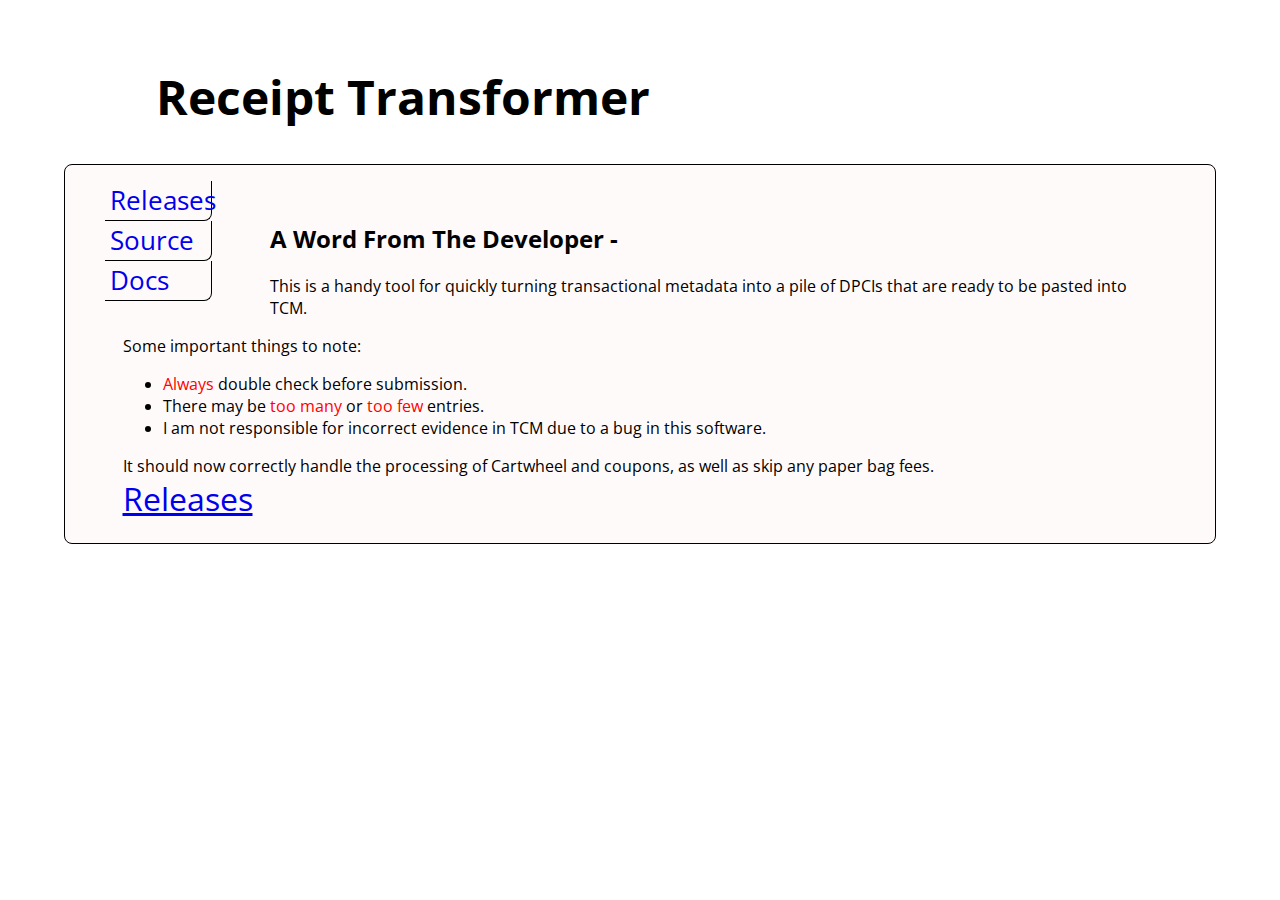
==== docs/index.html @ 1080d6d3 "removing borders on internet explorer" ====
<!DOCTYPE html>
<html>

<head>
    <meta charset="utf-8" />
    <meta http-equiv="X-UA-Compatible" content="IE=edge">
    <title>Receipt Transformer</title>
    <meta name="viewport" content="width=device-width, initial-scale=1">
</head>

<body>
    <header>
        <h1>Receipt Transformer</h1>

    </header>
    <main>
        <div id="nav">
            <ul>
                <a href="https://github.com/olympiancode/ReceiptTransformer/releases">
                    <li>
                        Releases
                    </li>
                </a>
                <a href="https://github.com/olympiancode/ReceiptTransformer">
                    <li>
                        Source
                    </li>
                </a>
                <a href="#">
                    <li title="Not yet available">
                        Docs
                    </li>
                </a>
            </ul>
        </div>
        <div id="content">
            <h2>A Word From The Developer - </h2>
            <p>
                This is a handy tool for quickly turning transactional metadata into a pile of DPCIs that are ready to be pasted into TCM.
            </p>
            <p>
                Some important things to note:
                <ul>
                    <li>
                        <span class="attention">Always</span> double check before submission.</li>
                    <li>There may be
                        <span class="attention">too many</span> or
                        <span class="attention">too few</span> entries.</li>
                    <li>I am not responsible for incorrect evidence in TCM due to a bug in this software.</li>
                </ul>
            </p>
            <p>
                It should now correctly handle the processing of Cartwheel and coupons, as well as skip any paper bag fees.
                <br>

                <a id="releaseLink" href="https://github.com/olympiancode/ReceiptTransformer/releases">Releases</a>
            </p>
        </div>
    </main>
    <footer>
        <style>
            @import url('https://fonts.googleapis.com/css?family=Open+Sans');
            * {
                font-family: 'Open Sans', sans-serif;
            }

            body {
                margin: 5%;
            }

            header h1 {
                font-size: 300%;
                margin: 3% 0 3% 8%;
            }

            body main {
                border: 1px solid black;
                border-radius: 8px;
                background-color: snow;
            }

            #releaseLink {
                font-size: 200%;
            }

            .attention {
                color: red;
            }

            #content {
                margin: 5% 5% 2% 5%;
            }

            #nav {
                float: left;
                /*border-bottom: 1px solid black;
                border-right: 1px solid black;
                border-radius: 0 0 8px 0 ;
                margin: 0 5% 5% 0;*/
                padding: 0 5% 0 0;

            }

            #nav ul {
                list-style-type: none;
                display: block;
            }

            #nav ul li {
                display: block;
                font-size: 160%;
                border-bottom: 1px solid black;
                border-right: 1px solid black;
                border-radius: 0 0 8px 0 ;
                padding: 2% 5% 2% 5%;
            }

            #nav ul a {
                text-decoration: none;
            }
        </style>
        <!--[if IE]>
<style> *{border:none;}</style>
<![endif]-->
    </footer>
</body>

</html>
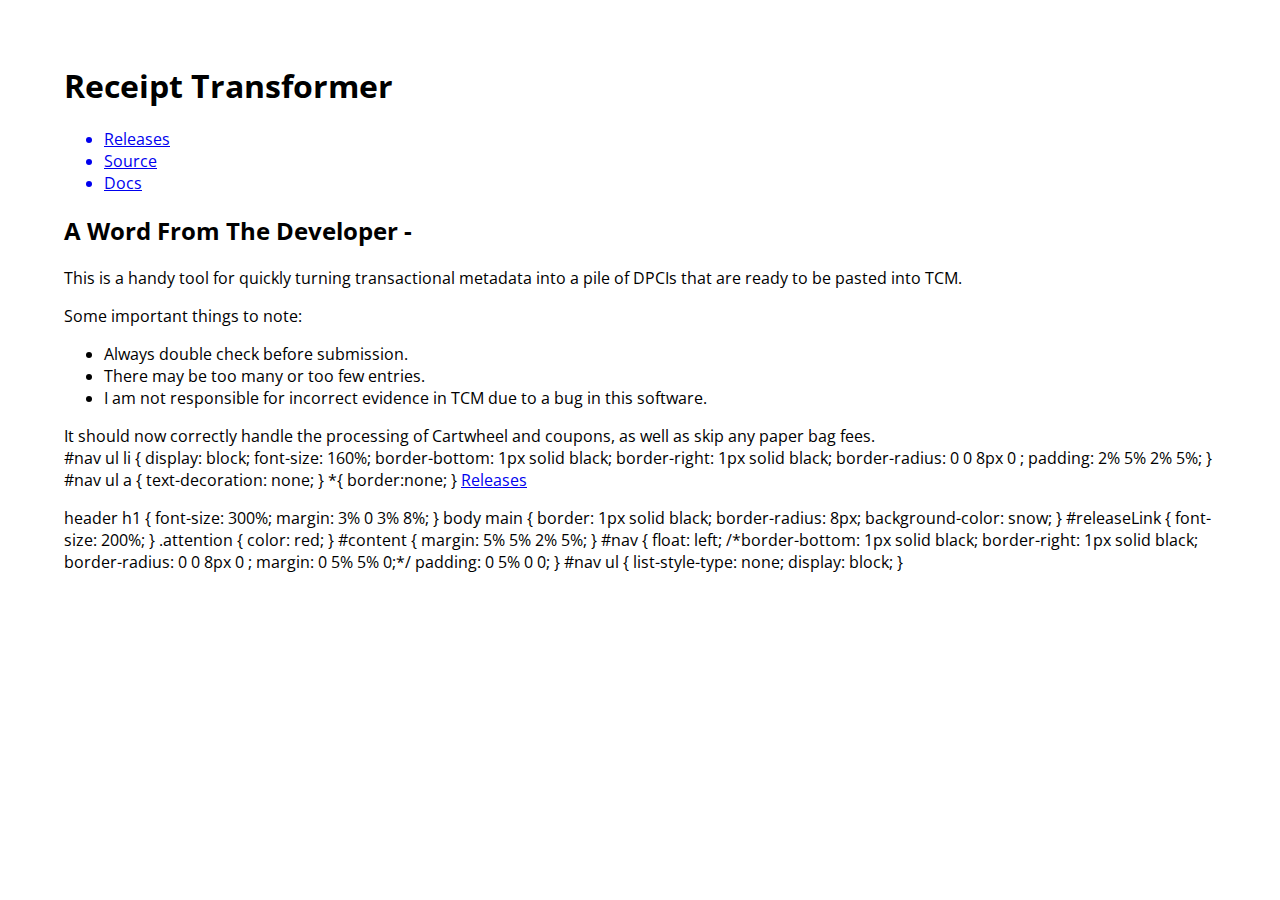
==== commit 93697d44: "removing borders completely as a temporary fix" ====
--- a/docs/index.html
+++ b/docs/index.html
@@ -53,6 +53,25 @@
                 It should now correctly handle the processing of Cartwheel and coupons, as well as skip any paper bag fees.
                 <br>
 
+            #nav ul li {
+                display: block;
+                font-size: 160%;
+                border-bottom: 1px solid black;
+                border-right: 1px solid black;
+                border-radius: 0 0 8px 0 ;
+                padding: 2% 5% 2% 5%;
+            }
+
+            #nav ul a {
+                text-decoration: none;
+            }
+                *{
+                border:none;
+                }
+        </style>
+        <!--[if IE]>
+<style> *{border:none;}</style>
+<![endif]-->
                 <a id="releaseLink" href="https://github.com/olympiancode/ReceiptTransformer/releases">Releases</a>
             </p>
         </div>
@@ -67,7 +86,11 @@
             body {
                 margin: 5%;
             }
-
+            }
+        </style>
+        <!--[if IE]>
+<style> *{border:none;}</style>
+<![endif]-->
             header h1 {
                 font-size: 300%;
                 margin: 3% 0 3% 8%;
@@ -106,22 +129,6 @@
                 display: block;
             }
 
-            #nav ul li {
-                display: block;
-                font-size: 160%;
-                border-bottom: 1px solid black;
-                border-right: 1px solid black;
-                border-radius: 0 0 8px 0 ;
-                padding: 2% 5% 2% 5%;
-            }
-
-            #nav ul a {
-                text-decoration: none;
-            }
-        </style>
-        <!--[if IE]>
-<style> *{border:none;}</style>
-<![endif]-->
     </footer>
 </body>
 
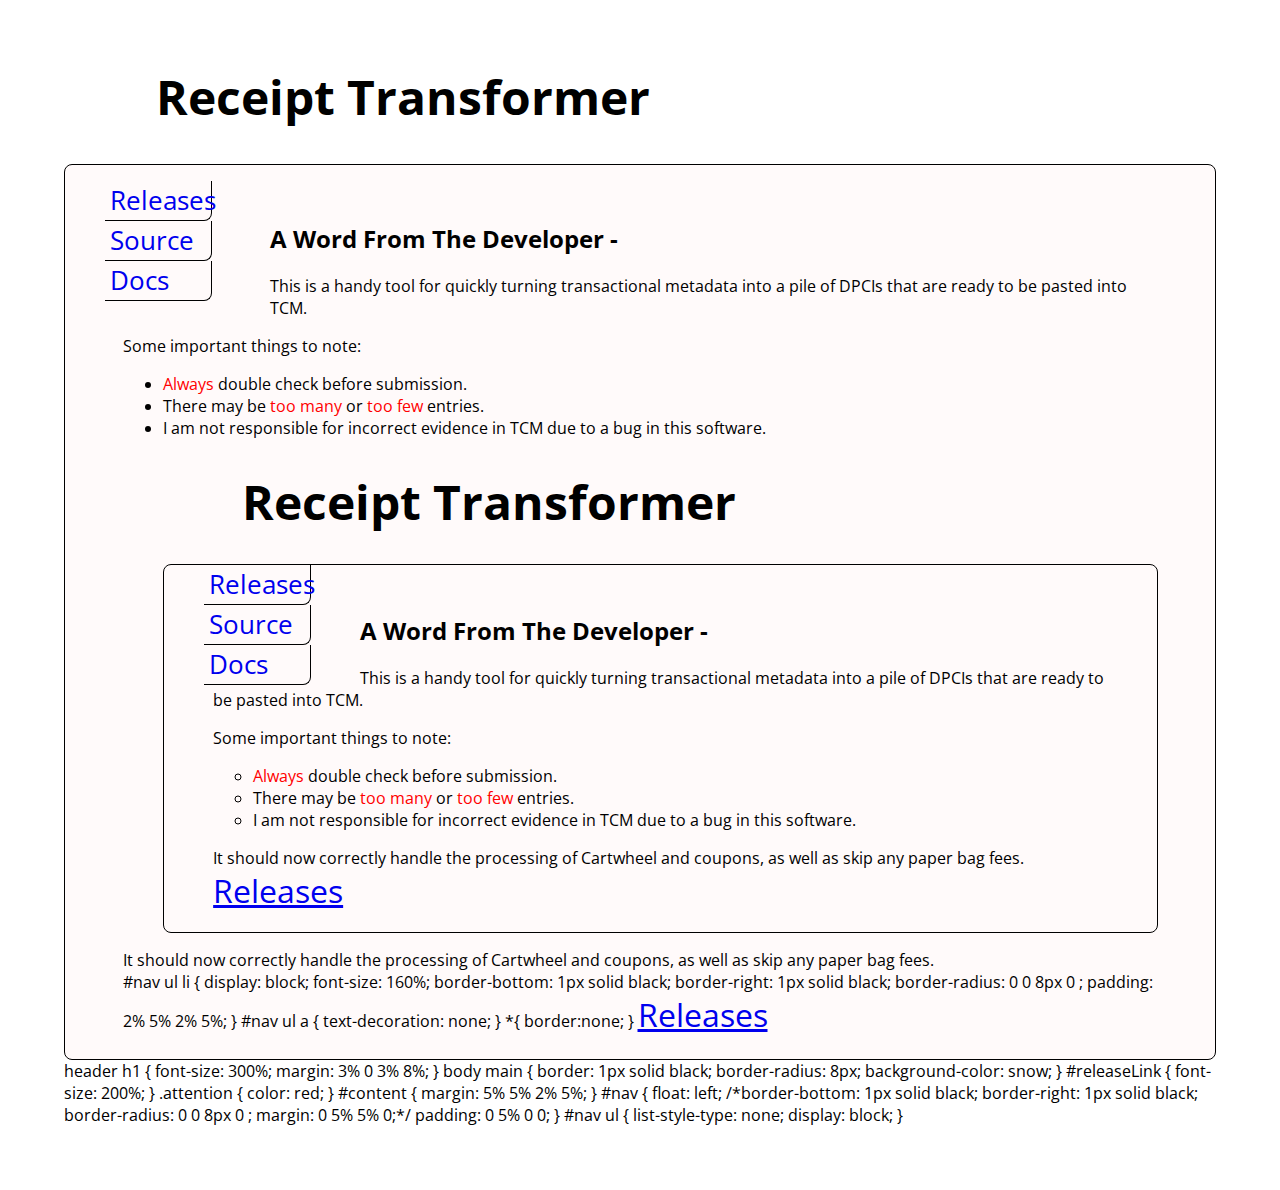
==== commit 65b8408a: "Pasting back to before typo introduced bug" ====
--- a/docs/index.html
+++ b/docs/index.html
@@ -46,7 +46,131 @@
                     <li>There may be
                         <span class="attention">too many</span> or
                         <span class="attention">too few</span> entries.</li>
+                    <li>I am not responsible for incorrect evidence in TCM due to a bug in this software.</li><!DOCTYPE html>
+<html>
+
+<head>
+    <meta charset="utf-8" />
+    <meta http-equiv="X-UA-Compatible" content="IE=edge">
+    <title>Receipt Transformer</title>
+    <meta name="viewport" content="width=device-width, initial-scale=1">
+</head>
+
+<body>
+    <header>
+        <h1>Receipt Transformer</h1>
+
+    </header>
+    <main>
+        <div id="nav">
+            <ul>
+                <a href="https://github.com/olympiancode/ReceiptTransformer/releases">
+                    <li>
+                        Releases
+                    </li>
+                </a>
+                <a href="https://github.com/olympiancode/ReceiptTransformer">
+                    <li>
+                        Source
+                    </li>
+                </a>
+                <a href="#">
+                    <li title="Not yet available">
+                        Docs
+                    </li>
+                </a>
+            </ul>
+        </div>
+        <div id="content">
+            <h2>A Word From The Developer - </h2>
+            <p>
+                This is a handy tool for quickly turning transactional metadata into a pile of DPCIs that are ready to be pasted into TCM.
+            </p>
+            <p>
+                Some important things to note:
+                <ul>
+                    <li>
+                        <span class="attention">Always</span> double check before submission.</li>
+                    <li>There may be
+                        <span class="attention">too many</span> or
+                        <span class="attention">too few</span> entries.</li>
                     <li>I am not responsible for incorrect evidence in TCM due to a bug in this software.</li>
+                </ul>
+            </p>
+            <p>
+                It should now correctly handle the processing of Cartwheel and coupons, as well as skip any paper bag fees.
+                <br>
+
+                <a id="releaseLink" href="https://github.com/olympiancode/ReceiptTransformer/releases">Releases</a>
+            </p>
+        </div>
+    </main>
+    <footer>
+        <style>
+            @import url('https://fonts.googleapis.com/css?family=Open+Sans');
+            * {
+                font-family: 'Open Sans', sans-serif;
+            }
+
+            body {
+                margin: 5%;
+            }
+
+            header h1 {
+                font-size: 300%;
+                margin: 3% 0 3% 8%;
+            }
+
+            body main {
+                border: 1px solid black;
+                border-radius: 8px;
+                background-color: snow;
+            }
+
+            #releaseLink {
+                font-size: 200%;
+            }
+
+            .attention {
+                color: red;
+            }
+
+            #content {
+                margin: 5% 5% 2% 5%;
+            }
+
+            #nav {
+                float: left;
+                /*border-bottom: 1px solid black;
+                border-right: 1px solid black;
+                border-radius: 0 0 8px 0 ;
+                margin: 0 5% 5% 0;*/
+                padding: 0 5% 0 0;
+
+            }
+
+            #nav ul {
+                list-style-type: none;
+                display: block;
+            }
+
+            #nav ul li {
+                display: block;
+                font-size: 160%;
+                border-bottom: 1px solid black;
+                border-right: 1px solid black;
+                border-radius: 0 0 8px 0 ;
+                padding: 2% 5% 2% 5%;
+            }
+
+            #nav ul a {
+                text-decoration: none;
+            }
+        </style>
+    </footer>
+</body>
+
+</html>
                 </ul>
             </p>
             <p>
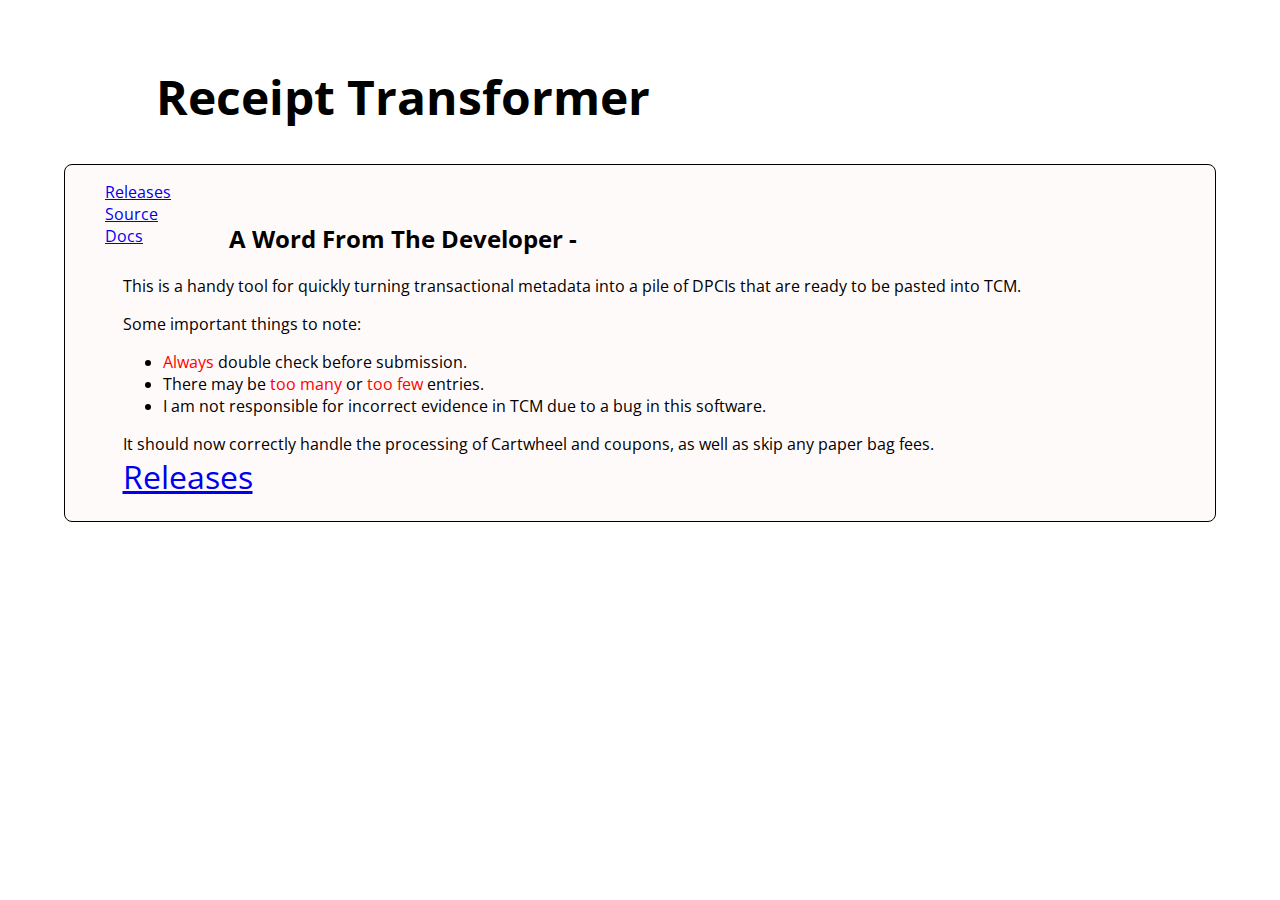
==== commit b12c5ba1: "fixing bug, removing borders" ====
--- a/docs/index.html
+++ b/docs/index.html
@@ -1,52 +1,4 @@
 <!DOCTYPE html>
-<html>
-
-<head>
-    <meta charset="utf-8" />
-    <meta http-equiv="X-UA-Compatible" content="IE=edge">
-    <title>Receipt Transformer</title>
-    <meta name="viewport" content="width=device-width, initial-scale=1">
-</head>
-
-<body>
-    <header>
-        <h1>Receipt Transformer</h1>
-
-    </header>
-    <main>
-        <div id="nav">
-            <ul>
-                <a href="https://github.com/olympiancode/ReceiptTransformer/releases">
-                    <li>
-                        Releases
-                    </li>
-                </a>
-                <a href="https://github.com/olympiancode/ReceiptTransformer">
-                    <li>
-                        Source
-                    </li>
-                </a>
-                <a href="#">
-                    <li title="Not yet available">
-                        Docs
-                    </li>
-                </a>
-            </ul>
-        </div>
-        <div id="content">
-            <h2>A Word From The Developer - </h2>
-            <p>
-                This is a handy tool for quickly turning transactional metadata into a pile of DPCIs that are ready to be pasted into TCM.
-            </p>
-            <p>
-                Some important things to note:
-                <ul>
-                    <li>
-                        <span class="attention">Always</span> double check before submission.</li>
-                    <li>There may be
-                        <span class="attention">too many</span> or
-                        <span class="attention">too few</span> entries.</li>
-                    <li>I am not responsible for incorrect evidence in TCM due to a bug in this software.</li><!DOCTYPE html>
 <html>
 
 <head>
@@ -101,6 +53,8 @@
                 It should now correctly handle the processing of Cartwheel and coupons, as well as skip any paper bag fees.
                 <br>
 
+
+        
                 <a id="releaseLink" href="https://github.com/olympiancode/ReceiptTransformer/releases">Releases</a>
             </p>
         </div>
@@ -115,7 +69,8 @@
             body {
                 margin: 5%;
             }
-
+            
+        
             header h1 {
                 font-size: 300%;
                 margin: 3% 0 3% 8%;
@@ -153,107 +108,9 @@
                 list-style-type: none;
                 display: block;
             }
-
-            #nav ul li {
-                display: block;
-                font-size: 160%;
-                border-bottom: 1px solid black;
-                border-right: 1px solid black;
-                border-radius: 0 0 8px 0 ;
-                padding: 2% 5% 2% 5%;
-            }
-
-            #nav ul a {
-                text-decoration: none;
-            }
+            *{border: none;}
         </style>
     </footer>
 </body>
 
 </html>
-                </ul>
-            </p>
-            <p>
-                It should now correctly handle the processing of Cartwheel and coupons, as well as skip any paper bag fees.
-                <br>
-
-            #nav ul li {
-                display: block;
-                font-size: 160%;
-                border-bottom: 1px solid black;
-                border-right: 1px solid black;
-                border-radius: 0 0 8px 0 ;
-                padding: 2% 5% 2% 5%;
-            }
-
-            #nav ul a {
-                text-decoration: none;
-            }
-                *{
-                border:none;
-                }
-        </style>
-        <!--[if IE]>
-<style> *{border:none;}</style>
-<![endif]-->
-                <a id="releaseLink" href="https://github.com/olympiancode/ReceiptTransformer/releases">Releases</a>
-            </p>
-        </div>
-    </main>
-    <footer>
-        <style>
-            @import url('https://fonts.googleapis.com/css?family=Open+Sans');
-            * {
-                font-family: 'Open Sans', sans-serif;
-            }
-
-            body {
-                margin: 5%;
-            }
-            }
-        </style>
-        <!--[if IE]>
-<style> *{border:none;}</style>
-<![endif]-->
-            header h1 {
-                font-size: 300%;
-                margin: 3% 0 3% 8%;
-            }
-
-            body main {
-                border: 1px solid black;
-                border-radius: 8px;
-                background-color: snow;
-            }
-
-            #releaseLink {
-                font-size: 200%;
-            }
-
-            .attention {
-                color: red;
-            }
-
-            #content {
-                margin: 5% 5% 2% 5%;
-            }
-
-            #nav {
-                float: left;
-                /*border-bottom: 1px solid black;
-                border-right: 1px solid black;
-                border-radius: 0 0 8px 0 ;
-                margin: 0 5% 5% 0;*/
-                padding: 0 5% 0 0;
-
-            }
-
-            #nav ul {
-                list-style-type: none;
-                display: block;
-            }
-
-    </footer>
-</body>
-
-</html>
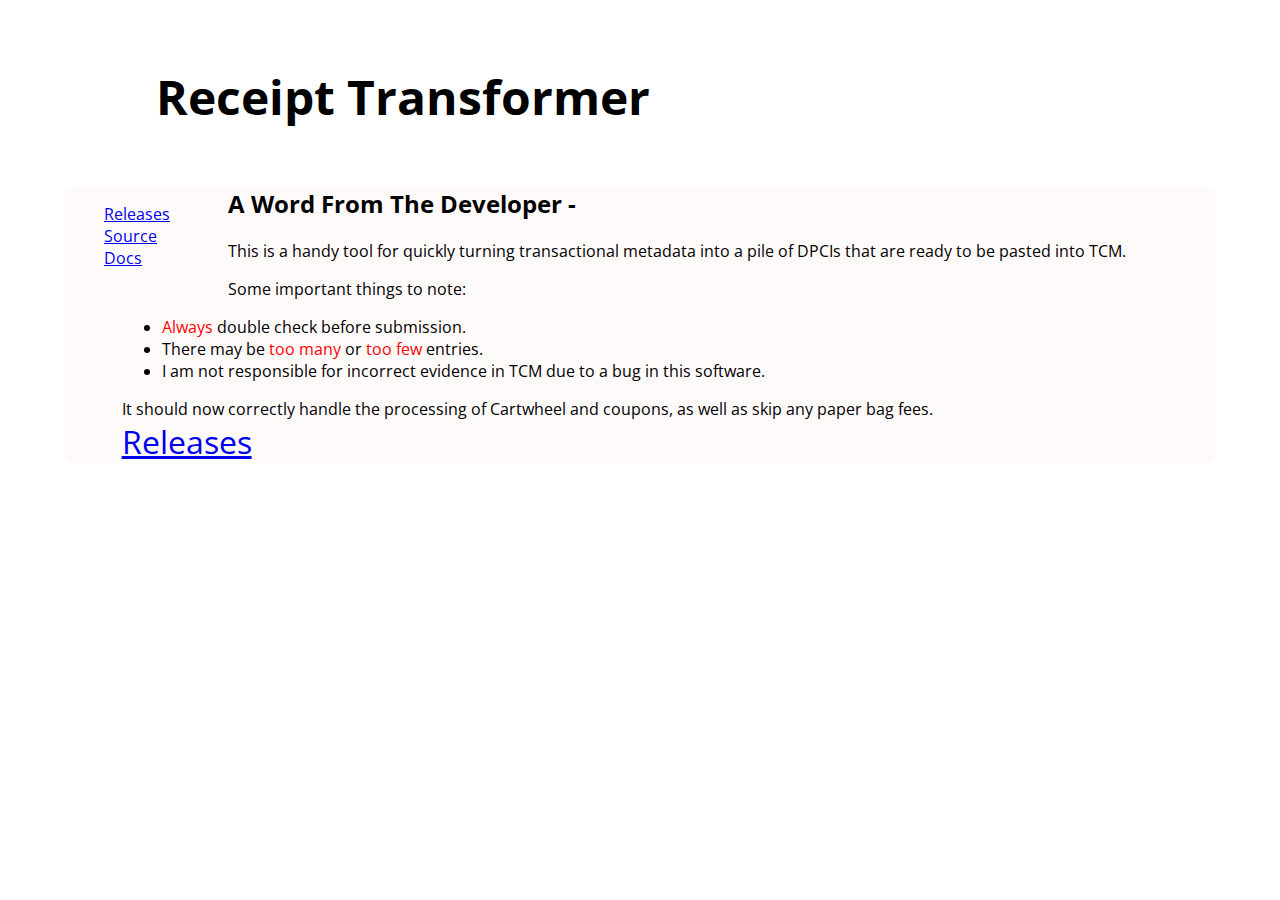
==== commit 33958219: "adding important" ====
--- a/docs/index.html
+++ b/docs/index.html
@@ -108,7 +108,7 @@
                 list-style-type: none;
                 display: block;
             }
-            *{border: none;}
+            *{border: none !important;}
         </style>
     </footer>
 </body>
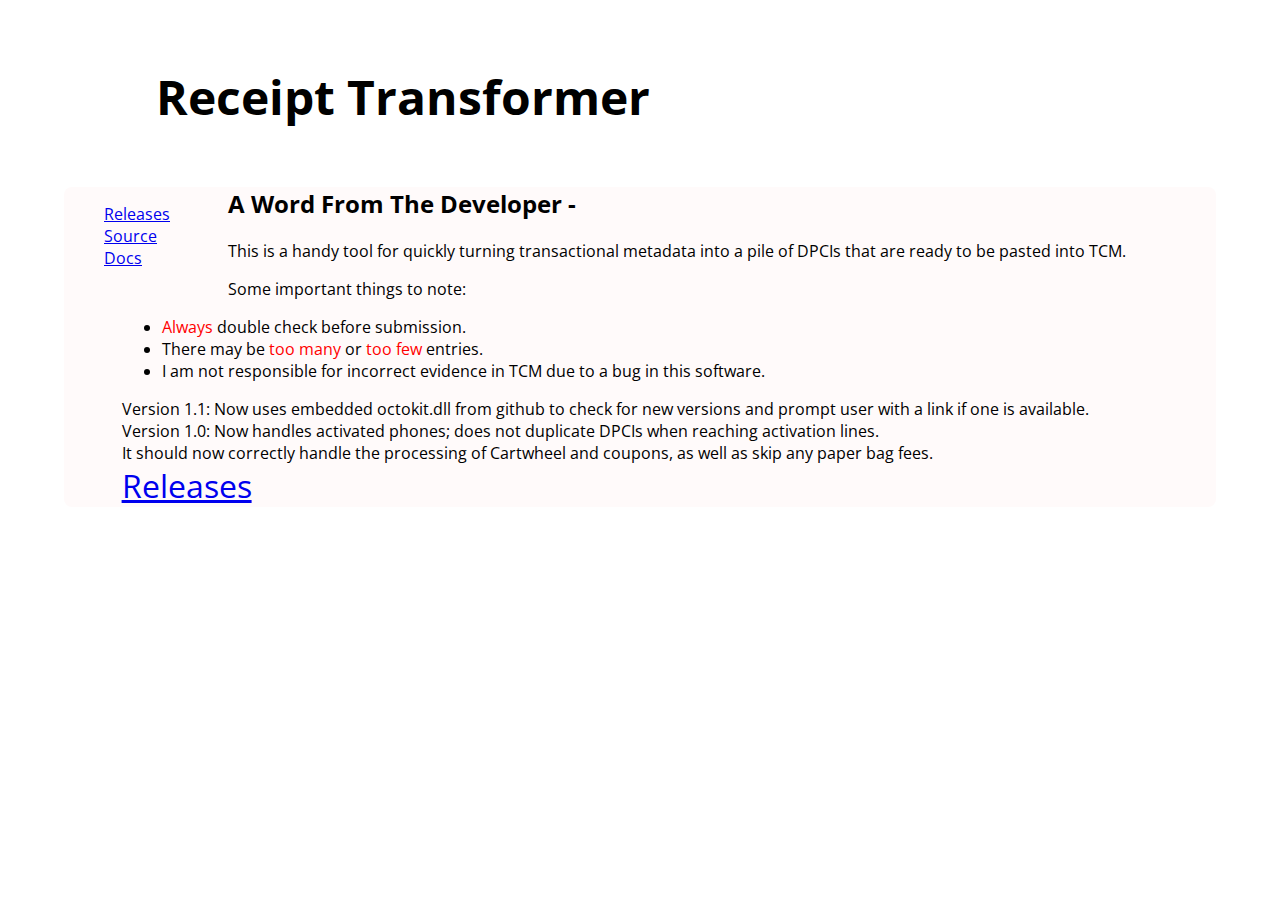
==== commit 2f14da84: "updated index.html" ====
--- a/docs/index.html
+++ b/docs/index.html
@@ -50,6 +50,10 @@
                 </ul>
             </p>
             <p>
+                Version 1.1: Now uses embedded octokit.dll from github to check for new versions and prompt user with a link if one is available. 
+                <br>
+                Version 1.0: Now handles activated phones; does not duplicate DPCIs when reaching activation lines.
+                <br>
                 It should now correctly handle the processing of Cartwheel and coupons, as well as skip any paper bag fees.
                 <br>
 
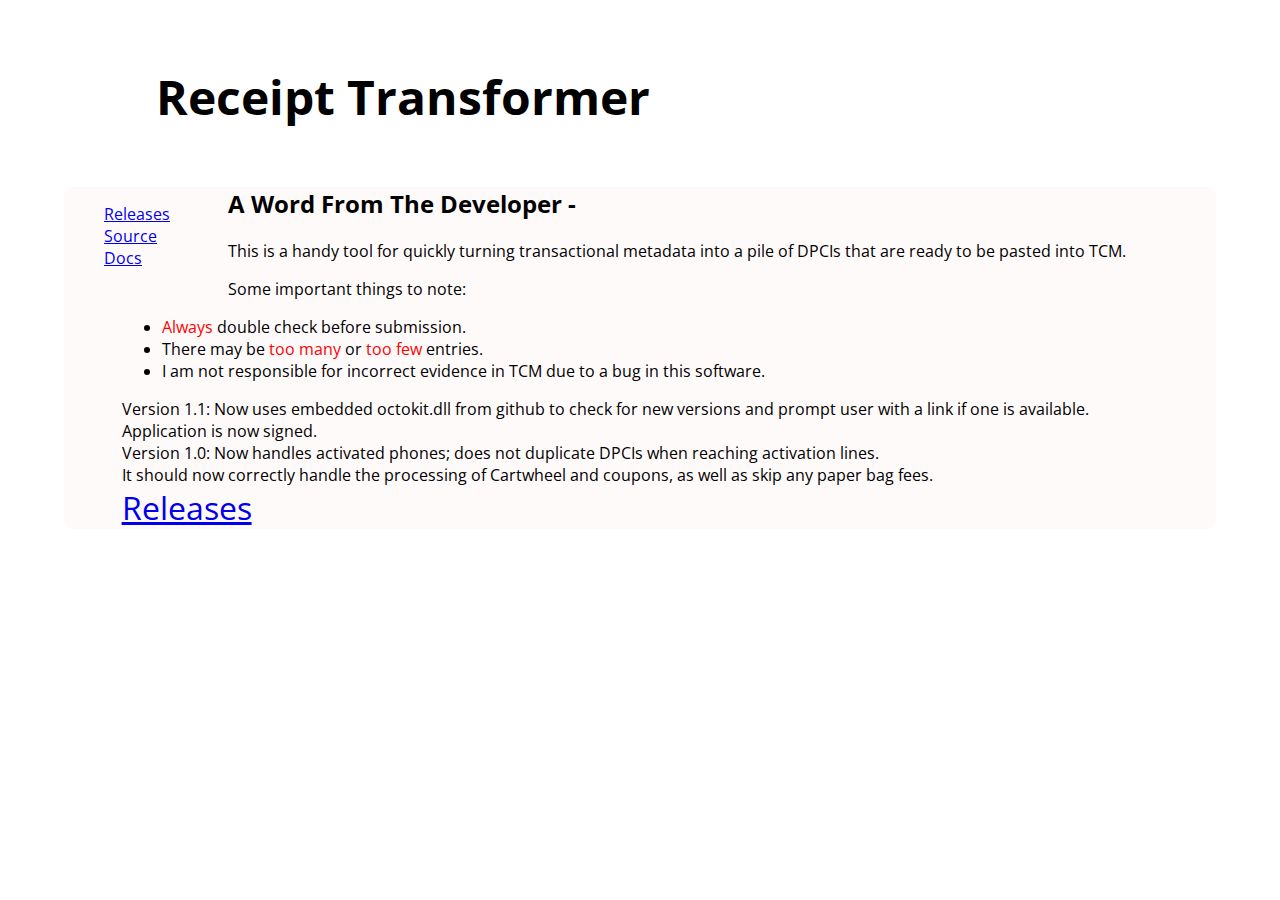
==== commit fccda7fc: "updated index.html" ====
--- a/docs/index.html
+++ b/docs/index.html
@@ -50,7 +50,7 @@
                 </ul>
             </p>
             <p>
-                Version 1.1: Now uses embedded octokit.dll from github to check for new versions and prompt user with a link if one is available. 
+                Version 1.1: Now uses embedded octokit.dll from github to check for new versions and prompt user with a link if one is available. Application is now signed.
                 <br>
                 Version 1.0: Now handles activated phones; does not duplicate DPCIs when reaching activation lines.
                 <br>
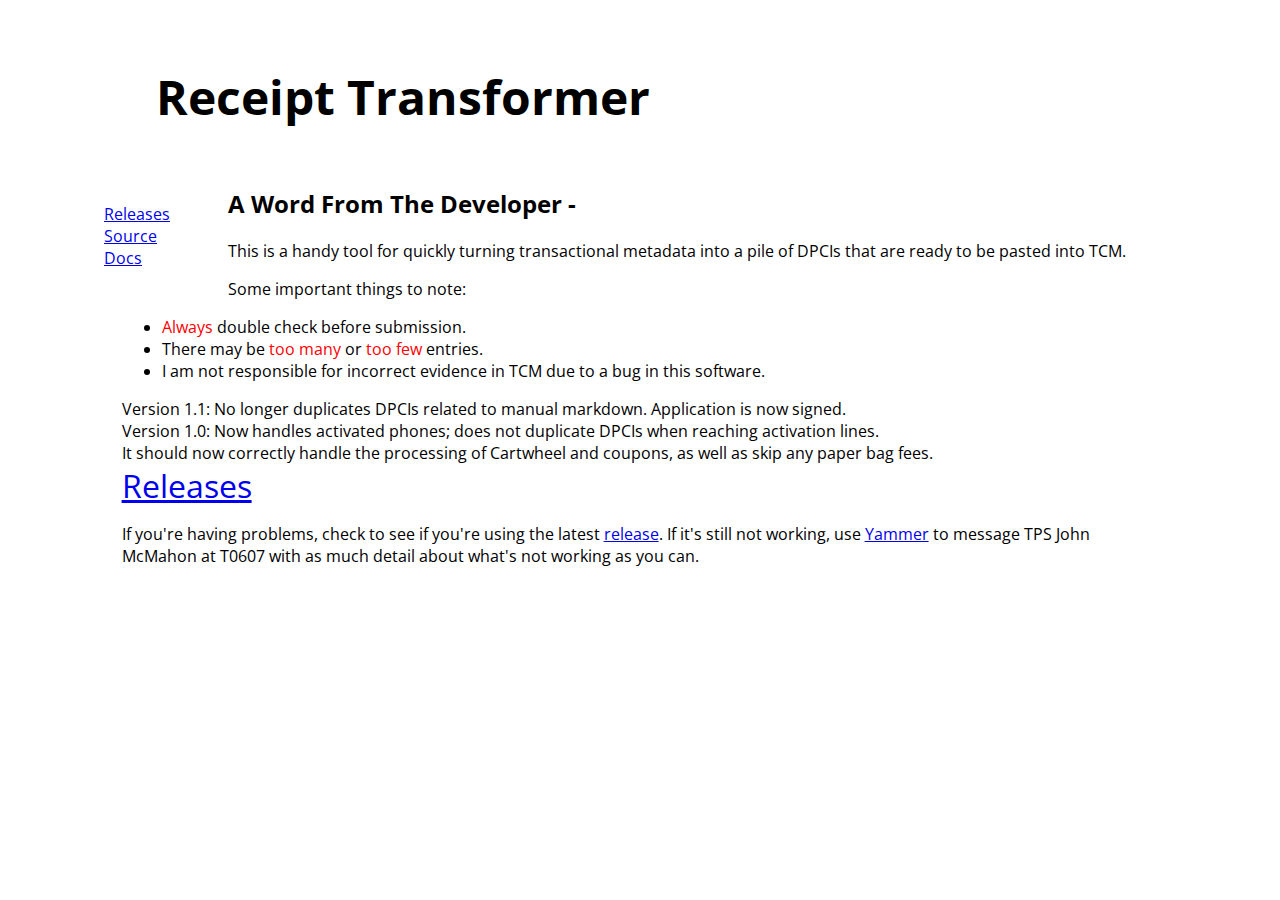
==== commit e567636b: "removed octokit which caused problems, fixed manual markdown bug, added info to page, added button t" ====
--- a/docs/index.html
+++ b/docs/index.html
@@ -6,6 +6,7 @@
     <meta http-equiv="X-UA-Compatible" content="IE=edge">
     <title>Receipt Transformer</title>
     <meta name="viewport" content="width=device-width, initial-scale=1">
+    <link rel="stylesheet" type="text/css" media="screen" href="main.css" />
 </head>
 
 <body>
@@ -50,71 +51,25 @@
                 </ul>
             </p>
             <p>
-                Version 1.1: Now uses embedded octokit.dll from github to check for new versions and prompt user with a link if one is available. Application is now signed.
-                <br>
-                Version 1.0: Now handles activated phones; does not duplicate DPCIs when reaching activation lines.
-                <br>
-                It should now correctly handle the processing of Cartwheel and coupons, as well as skip any paper bag fees.
+                Version 1.1: No longer duplicates DPCIs related to manual markdown. Application is now signed.
+                <br> Version 1.0: Now handles activated phones; does not duplicate DPCIs when reaching activation lines.
+                <br> It should now correctly handle the processing of Cartwheel and coupons, as well as skip any paper bag fees.
                 <br>
 
 
-        
+
                 <a id="releaseLink" href="https://github.com/olympiancode/ReceiptTransformer/releases">Releases</a>
+                <br>
+                <div id="problems">
+                    <p>If you're having problems, check to see if you're using the latest <a href="https://github.com/olympiancode/ReceiptTransformer/releases">release</a>.
+                        If it's still not working, use <a href="yammer.com/target.com">Yammer</a> to message TPS John McMahon at T0607 with as much detail about what's not working as you can.</p>
+                </div>
             </p>
         </div>
     </main>
     <footer>
-        <style>
-            @import url('https://fonts.googleapis.com/css?family=Open+Sans');
-            * {
-                font-family: 'Open Sans', sans-serif;
-            }
 
-            body {
-                margin: 5%;
-            }
-            
-        
-            header h1 {
-                font-size: 300%;
-                margin: 3% 0 3% 8%;
-            }
-
-            body main {
-                border: 1px solid black;
-                border-radius: 8px;
-                background-color: snow;
-            }
-
-            #releaseLink {
-                font-size: 200%;
-            }
-
-            .attention {
-                color: red;
-            }
-
-            #content {
-                margin: 5% 5% 2% 5%;
-            }
-
-            #nav {
-                float: left;
-                /*border-bottom: 1px solid black;
-                border-right: 1px solid black;
-                border-radius: 0 0 8px 0 ;
-                margin: 0 5% 5% 0;*/
-                padding: 0 5% 0 0;
-
-            }
-
-            #nav ul {
-                list-style-type: none;
-                display: block;
-            }
-            *{border: none !important;}
-        </style>
     </footer>
 </body>
 
-</html>
+</html>--- a/docs/main.css
+++ b/docs/main.css
@@ -0,0 +1,49 @@
+@import url("https://fonts.googleapis.com/css?family=Open+Sans");
+* {
+  font-family: "Open Sans", sans-serif;
+}
+html {
+  height: 95%;
+}
+body {
+  margin: 5%;
+  height: 95%;
+}
+
+header h1 {
+  font-size: 300%;
+  margin: 3% 0 3% 8%;
+}
+
+body main {
+  /*background-color: snow;*/
+}
+
+#releaseLink {
+  font-size: 200%;
+}
+
+.attention {
+  color: red;
+}
+
+#content {
+  margin: 5% 5% 2% 5%;
+}
+
+#nav {
+  float: left;
+  /*border-bottom: 1px solid black;
+                border-right: 1px solid black;
+                border-radius: 0 0 8px 0 ;
+                margin: 0 5% 5% 0;*/
+  padding: 0 5% 0 0;
+}
+#input{
+    width:50%;
+    height: 500px;
+}
+#nav ul {
+  list-style-type: none;
+  display: block;
+}
